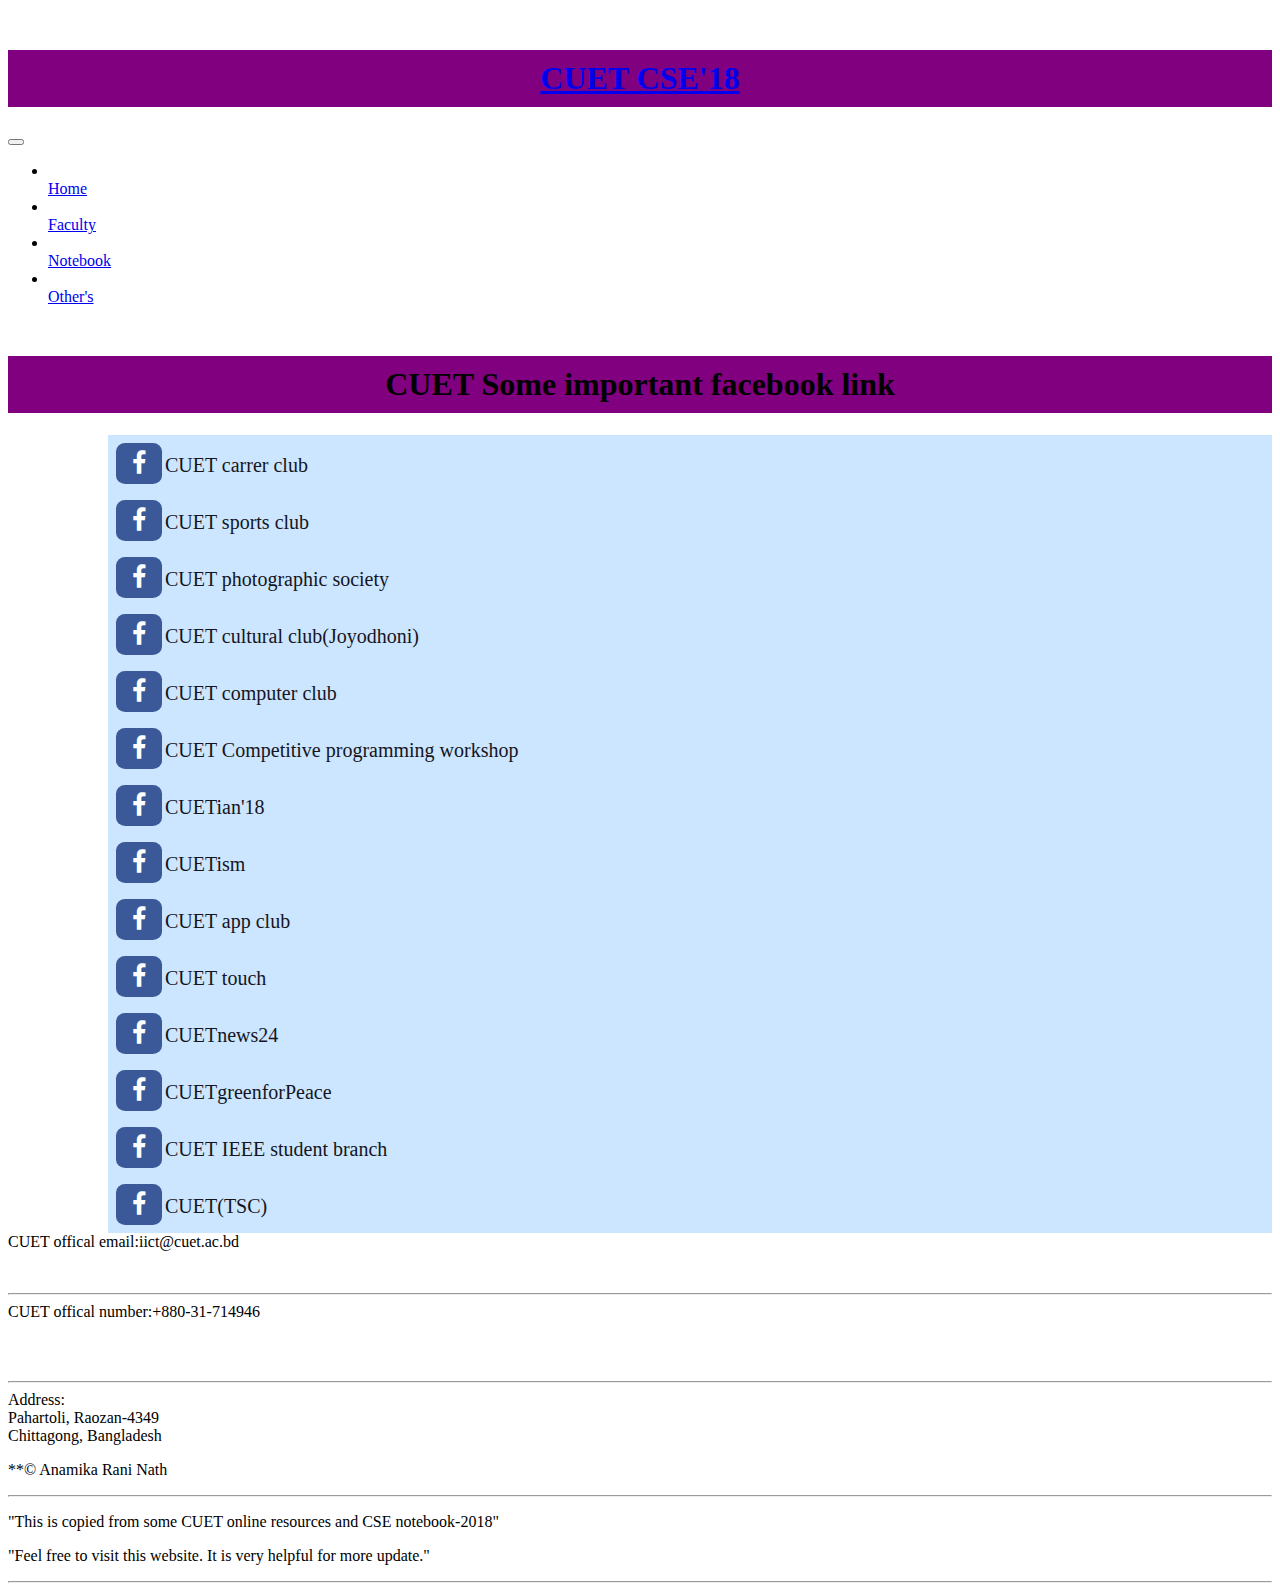
==== CUET_CSE'18/folder/Club.html @ c86b8b69 "Add files via upload" ====
<!DOCTYPE html>
<html>
<head>
	<meta charset="utf-8">
	<meta http-equiv="X-UA-Compatible" content="IE=edge">
	<meta name="viewport" content="width=device-width,initial-scale=1">
	<title>Club</title>
	<link rel="stylesheet" href="https://cdnjs.cloudflare.com/ajax/libs/font-awesome/4.7.0/css/font-awesome.min.css">
	<link rel="stylesheet" type="text/css" href="Club.css">
	<link rel="stylesheet" href="css/bootstrap.min.css">
	<link rel="stylesheet" href="css/Main.css">
</head>
<body>
	<nav id="header-nav" class="navbar navbar-default">
			<div class="container">
				<div class="navbar-header">
					<a href="navbar.html" class="pull-left visible-md visible-lg" >
					<div id="logo-img" alt="Logo image"></div>
					</a>
					<div class="navbar-brand">
					<a href="navbar.html"><h1>CUET CSE'18</h1></a>	
					</div>
					<button type="button" class="navbar-toggle collapsed" data-toggle="collapse" data-target="#collapsable-nav" aria-expanded="false">
						<span class="sr-only">Togglr navigation</span>
						<span class="icon-bar"></span>
						<span class="icon-bar"></span>
						<span class="icon-bar"></span>
					</button>
				</div>
				<div id="collapsable-nav" class="collapse navbar-collapse">
					<ul id="nav-list" class="nav navbar-nav navbar-right">
						<li>
							<a href="Main.html">
								<span class="glyphicon glyphicon-home"></span><br class="hidden-xs">Home</a>
						</li>
						<li>
							<a href="CSE Faculty.html">
								<span class="glyphicon glyphicon-user"></span><br class="hidden-xs">Faculty</a>
						</li>
						<li>
							<a href="Table.html">
								<span class="glyphicon glyphicon-book"></span><br class="hidden-xs">Notebook</a>
						</li>
						<li>
							<a href="Club.html">
								<span class="glyphicon glyphicon-asterisk"></span><br class="hidden-xs">Other's</a>
						</li>
					</ul>
				</div>
			</div>
		</nav>
	<h1>CUET Some important facebook link</h1>
	<div id="abc"><a href="https://web.facebook.com/cuetcc/?_rdc=1&_rdr" class="fa fa-facebook"></a>CUET carrer club</div>
	<div id="abc"><a href="https://web.facebook.com/sccuet/" class="fa fa-facebook"></a>CUET sports club</div>
	<div id="abc"><a href="https://web.facebook.com/groups/cuetshokherphotography" class="fa fa-facebook"></a>CUET photographic society</div>
	<div id="abc"><a href="https://web.facebook.com/Joyoddhoney/" class="fa fa-facebook"></a>CUET cultural club(Joyodhoni)</div>
	<div id="abc"><a href="https://web.facebook.com/cuetcomputerclub/" class="fa fa-facebook"></a>CUET computer club</div>
	<div id="abc"><a href="https://web.facebook.com/groups/cuetworkshop2014" class="fa fa-facebook"></a>CUET Competitive programming workshop</div>
	<div id="abc"><a href="https://web.facebook.com/groups/2382476595344741" class="fa fa-facebook"></a>CUETian'18</div>
	<div id="abc"><a href="https://web.facebook.com/groups/2090278584380743" class="fa fa-facebook"></a>CUETism</div>
	<div id="abc"><a href="https://web.facebook.com/cuetappclub" class="fa fa-facebook"></a>CUET app club</div>
	<div id="abc"><a href="https://web.facebook.com/groups/cuet.relations" class="fa fa-facebook"></a>CUET touch</div>
	<div id="abc"><a href="https://web.facebook.com/CUETism" class="fa fa-facebook"></a>CUETnews24</div>
	<div id="abc"><a href=" https://web.facebook.com/cuetgp" class="fa fa-facebook"></a>CUETgreenforPeace</div>
	<div id="abc"><a href="https://web.facebook.com/ieeecuetsb" class="fa fa-facebook"></a>CUET IEEE student branch</div>
	<div id="abc"><a href="https://web.facebook.com/shadhinota.chottor" class="fa fa-facebook"></a>CUET(TSC)</div>
	<footer class="panel-footer">
		<div class="container">
			<div class="row">
				<section id="hours" class="col-sm-4">
					
					<span class="glyphicon glyphicon-envelope"></span> CUET offical email:iict@cuet.ac.bd</p><br><hr>
						<span class="glyphicon glyphicon-earphone"></span> CUET offical number:+880-31-714946</p><br>
					<a href=""></a><br>
					<hr class="visible-xs">
				</section>
				<section id="address" class="col-sm-4">
					<span>Address:</span><br>
					Pahartoli, Raozan-4349<br>
					Chittagong, Bangladesh<br>
					<p>**&copy; Anamika Rani Nath</p>
					<hr class="visible-xs">
				</section>
				<section id="testimonials" class="col-sm-4">
					<p>"This is copied from some CUET online resources and CSE notebook-2018"</p>
					<p>"Feel free to visit this website. It is very helpful for more update."</p>
					<p></p>
					<hr class="visible-xs">
				</section>
			</div>
		
		</div>
	</footer>
<script src="js/jquery-3.5.1.min.js"></script>
<script src="js/bootstrap.min.js"></script>
<script src="js/script.js"></script>

</body>
</html>
---- CUET_CSE'18/folder/Club.css ----
body
{

}
h1
{
	position: relative;
	margin-top:  50px;
	padding: 10px 10px 10px 10px;
	text-align: center;
	font-style: bold;
	background-color:#800080;
}
#abc
{
	color: #15151e;
	align-content: center;
	margin-left: 100px;
	padding: 5px 5px 5px 5px;
	font-family: oxygen;
	font-size: 20px;
	background-color:#cce6ff;

}
.fa {
  padding: 8px;
  font-size: 25px;
  width: 30px;
  text-align: center;
  text-decoration: none;
  margin: 3px 3px;
  border-radius: 20%;
}

.fa:hover {
    opacity: 0.5;
}

.fa-facebook {
  background: #3B5998;
  color: white;
}
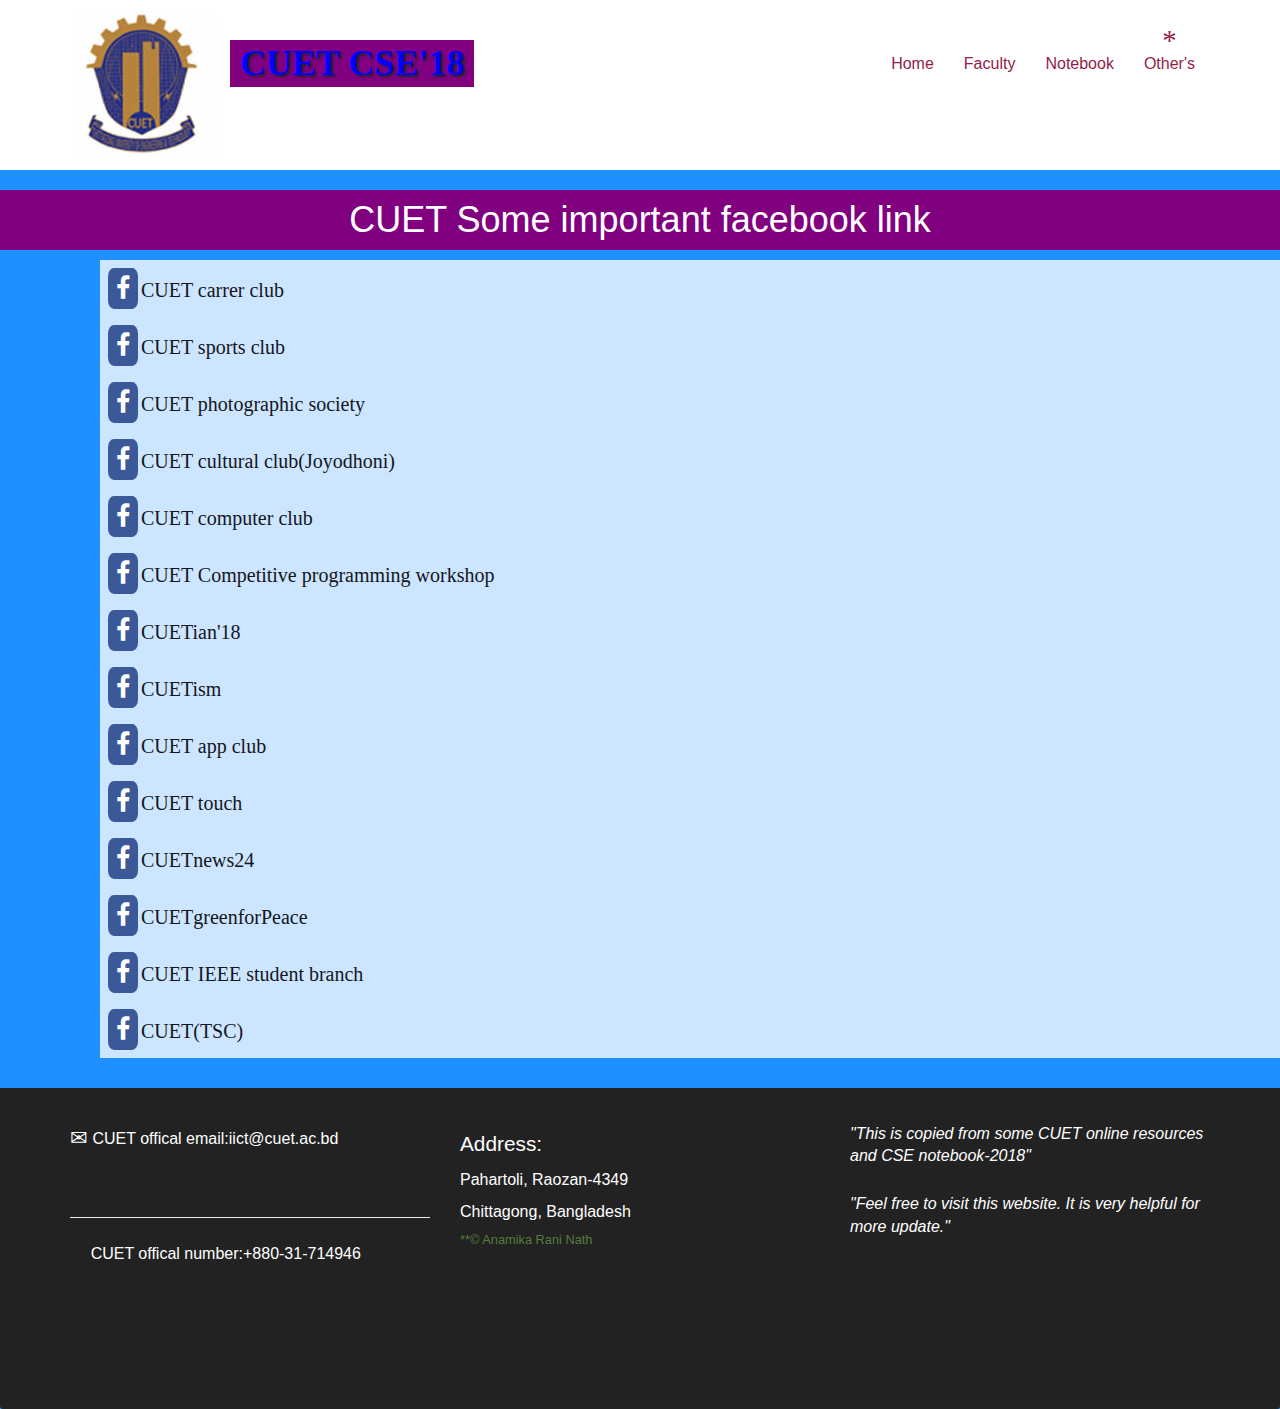
==== commit 278a2c55: "Update Club.html" ====
--- a/CUET_CSE'18/folder/Club.html
+++ b/CUET_CSE'18/folder/Club.html
@@ -7,8 +7,8 @@
 	<title>Club</title>
 	<link rel="stylesheet" href="https://cdnjs.cloudflare.com/ajax/libs/font-awesome/4.7.0/css/font-awesome.min.css">
 	<link rel="stylesheet" type="text/css" href="Club.css">
-	<link rel="stylesheet" href="css/bootstrap.min.css">
-	<link rel="stylesheet" href="css/Main.css">
+	<link rel="stylesheet" href="bootstrap.min.css">
+	<link rel="stylesheet" href="Main.css">
 </head>
 <body>
 	<nav id="header-nav" class="navbar navbar-default">
@@ -18,7 +18,7 @@
 					<div id="logo-img" alt="Logo image"></div>
 					</a>
 					<div class="navbar-brand">
-					<a href="navbar.html"><h1>CUET CSE'18</h1></a>	
+					<a href="#"><h1>CUET CSE'18</h1></a>	
 					</div>
 					<button type="button" class="navbar-toggle collapsed" data-toggle="collapse" data-target="#collapsable-nav" aria-expanded="false">
 						<span class="sr-only">Togglr navigation</span>
@@ -91,9 +91,9 @@
 		
 		</div>
 	</footer>
-<script src="js/jquery-3.5.1.min.js"></script>
-<script src="js/bootstrap.min.js"></script>
-<script src="js/script.js"></script>
+<script src="jquery-3.5.1.min.js"></script>
+<script src="bootstrap.min.js"></script>
+<script src="script.js"></script>
 
 </body>
-</html>+</html>
--- a/CUET_CSE'18/folder/Main.css
+++ b/CUET_CSE'18/folder/Main.css
@@ -0,0 +1,261 @@
+body
+{
+	font-size: 16px;
+	color: white;
+	background-color:dodgerblue;
+	font-family:'Oxygen',sans-serif;
+
+}
+#header-nav
+{
+	background-color:white;
+	border-radius: 0;
+	border: 0;
+}
+#logo-img
+{
+	background: url('../Faculty pic/logo1_opt.jpg') no-repeat;
+	width: 150px;
+	height: 150px;
+	margin: 10px 10px 10px 0px;
+}
+.navbar-brand
+{
+	padding-top: 20px;
+}
+.navbar-brand h1
+{
+	font-family: 'Lora',serif;
+	color: blue;
+	font-size: 2em;
+	font-weight: bold;
+	text-transform: uppercase;
+	text-shadow: 2px 2px 2px #222;
+	margin-top: 20px;
+	margin-bottom: 10px;
+	line-height: .75;
+	text-align: center;
+}
+.navbar-brand a:hover , .navbar-brand a:focus
+{
+	text-decoration: none;
+}
+.navbar-brand p
+{
+color: #000;
+text-transform: uppercase;
+font-size: .7em;
+margin-top: 15px;
+}
+.navbar-brand p span
+{
+	vertical-align: middle;
+}
+#nav-list
+{
+	margin-top: 10px;
+}
+#nav-list a
+{
+	color: #951c49;
+	text-align: center;
+}
+#nav-list a:hover
+{
+	background:#e7e7e7;
+}
+#nav-list a span
+{
+	font-size: 1.8em;
+}
+#phone
+{
+	margin-top: 5px;
+}
+
+.navbar-header button.navbar-toggle, .navbar-header .icon-bar
+{
+	border: 1px solid #61122f;
+}
+.navbar-header button.navbar-toggle
+{
+	clear: both;
+	margin-top: -30px;
+}
+.panel-footer
+{
+	margin-top: 30px;
+	padding-top: 35px;
+	padding-bottom: 30px;
+	background-color: #222;
+	border-top: 0;
+}
+.panel-footer div.row
+{
+	margin-bottom: 35px;
+}
+#hours, #address
+{
+	line-height: 2;
+}
+#hours>span, #address>span
+{
+	font-size: 1.3em;
+}
+#address p
+{
+	color: #557c3e;
+	font-size: .8em;
+	line-height: 1.8;
+}
+#testimonials
+{
+	font-style: italic;
+}
+#testimonials p:nth-child(2)
+{
+	margin-top: 25px;
+}
+.container .jumbotron
+{
+	box-shadow: 0 0 50px #3f0c1f;
+	border: 2px solid #3f0c1f;
+}
+#map-tile
+{
+	height: 200px;
+	width: 700px;
+	margin-top: 300px;
+	margin-bottom: 30px;
+	position: relative;
+	border: 2px solid #3f0c1f;
+	overflow: hidden;
+}
+ #map-tile:hover
+{
+	box-shadow: 0 1px 5px 1px #cccccc;
+}
+
+#map-tile span
+{
+	position: absolute;
+	bottom: 0;
+	right: 0;
+	width: 100%;
+	text-align: center;
+	font-size: 1.6em;
+	text-transform: uppercase;
+	background-color: #000;
+	color: #fff;
+	opacity: .8;
+}
+@media (min-width: 1200px)
+{
+	
+.container .jumbotron
+{
+	background: url('../Faculty pic/sadhinota3_opt.jpg') no-repeat;
+	
+	height: 675px;
+	box-shadow: 0 0 50px #3f0c1f;
+	border: 2px solid #3f0c1f;
+}
+}
+/*@media(min-width: 992px) and (max-width: 1199px)
+{
+.container .jumbotron
+{
+	background: url('../image/jumbotron_992.jpg') no-repeat;
+	height: 558px;
+	box-shadow: 0 0 50px #3f0c1f;
+	border: 2px solid #3f0c1f;
+}
+}
+@media(min-width: 768px) and (max-width: 991px)
+{
+.container .jumbotron
+{
+	background: url('../image/jumbotron_992.jpg') no-repeat;
+	height: 432px;
+	box-shadow: 0 0 50px #3f0c1f;
+	border: 2px solid #3f0c1f;
+}
+}*/
+@media(max-width: 767px)
+{
+.navbar-brand
+{
+	padding-top: 10px;
+	height: 80px;
+}
+.navbar-brand h1
+{
+	padding-top: 10px;
+	font-size: 5vw;
+	
+}
+.navbar-brand p
+{
+	font-size: .6em;
+	margin-top: 12px;
+}
+.navbar-brand p img
+{
+	height: 20px;
+}
+#collapsable-nav a
+{
+	font-size: 1.2em;
+}
+#collapsable-nav a span
+{
+	font-size: 1em;
+	margin-right: 5px;
+}
+#call-btn >a
+{
+	font-size: 1.5em;
+	display: block;
+	margin: 0 20px;
+	padding: 10px;
+	border: 2px solid #fff;
+	background-color: #f6b319;
+	color: #951c49;
+}
+#xs-deliver
+{
+	margin-top: 5px;
+	font-size: .7em;
+	letter-spacing: .1em;
+	text-transform: uppercase;
+}
+.panel-footer section
+{
+	margin-bottom: 30px;
+	text-align: center;
+}
+.panel-footer section:nth-child(3)
+{
+	margin-bottom: 0;
+}
+.panel-footer section hr
+{
+	width: 50%;
+}
+.container .jumbotron
+{
+	margin-top: 30px;
+	padding: 0;
+	
+}
+
+}
+@media(max-width: 479px)
+{
+	.navbar-brand h1
+	{
+		padding-top: 5px;
+		font-size: 6vw;
+	}
+
+}
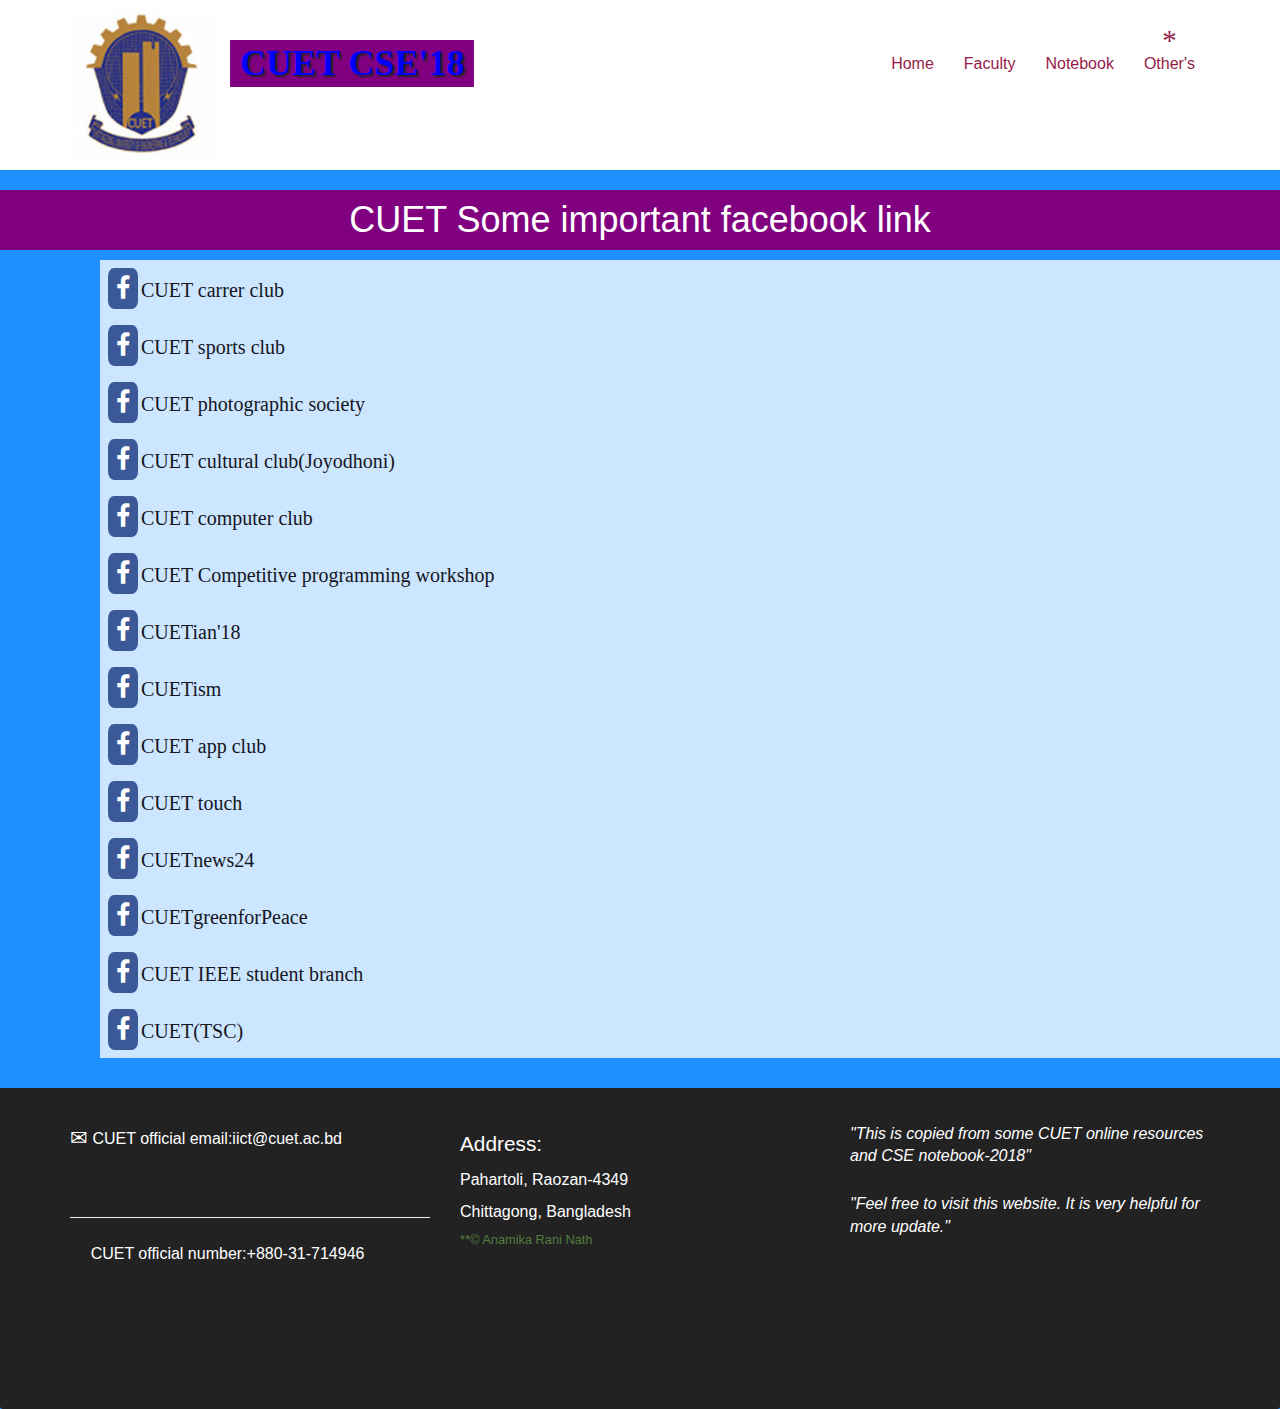
==== commit 2542f9e6: "Update Club.html" ====
--- a/CUET_CSE'18/folder/Club.html
+++ b/CUET_CSE'18/folder/Club.html
@@ -6,9 +6,9 @@
 	<meta name="viewport" content="width=device-width,initial-scale=1">
 	<title>Club</title>
 	<link rel="stylesheet" href="https://cdnjs.cloudflare.com/ajax/libs/font-awesome/4.7.0/css/font-awesome.min.css">
-	<link rel="stylesheet" type="text/css" href="Club.css">
-	<link rel="stylesheet" href="bootstrap.min.css">
-	<link rel="stylesheet" href="Main.css">
+	<link rel="stylesheet" type="text/css" href="css/Club.css">
+	<link rel="stylesheet" href="css/bootstrap.min.css">
+	<link rel="stylesheet" href="css/Main.css">
 </head>
 <body>
 	<nav id="header-nav" class="navbar navbar-default">
@@ -69,8 +69,8 @@
 			<div class="row">
 				<section id="hours" class="col-sm-4">
 					
-					<span class="glyphicon glyphicon-envelope"></span> CUET offical email:iict@cuet.ac.bd</p><br><hr>
-						<span class="glyphicon glyphicon-earphone"></span> CUET offical number:+880-31-714946</p><br>
+					<span class="glyphicon glyphicon-envelope"></span> CUET official email:iict@cuet.ac.bd</p><br><hr>
+						<span class="glyphicon glyphicon-earphone"></span> CUET official number:+880-31-714946</p><br>
 					<a href=""></a><br>
 					<hr class="visible-xs">
 				</section>
@@ -91,9 +91,9 @@
 		
 		</div>
 	</footer>
-<script src="jquery-3.5.1.min.js"></script>
-<script src="bootstrap.min.js"></script>
-<script src="script.js"></script>
+<script src="js/jquery-3.5.1.min.js"></script>
+<script src="js/bootstrap.min.js"></script>
+<script src="js/script.js"></script>
 
 </body>
 </html>
--- a/CUET_CSE'18/folder/css/Club.css
+++ b/CUET_CSE'18/folder/css/Club.css
@@ -0,0 +1,42 @@
+body
+{
+
+}
+h1
+{
+	position: relative;
+	margin-top:  50px;
+	padding: 10px 10px 10px 10px;
+	text-align: center;
+	font-style: bold;
+	background-color:#800080;
+}
+#abc
+{
+	color: #15151e;
+	align-content: center;
+	margin-left: 100px;
+	padding: 5px 5px 5px 5px;
+	font-family: oxygen;
+	font-size: 20px;
+	background-color:#cce6ff;
+
+}
+.fa {
+  padding: 8px;
+  font-size: 25px;
+  width: 30px;
+  text-align: center;
+  text-decoration: none;
+  margin: 3px 3px;
+  border-radius: 20%;
+}
+
+.fa:hover {
+    opacity: 0.5;
+}
+
+.fa-facebook {
+  background: #3B5998;
+  color: white;
+}--- a/CUET_CSE'18/folder/css/Main.css
+++ b/CUET_CSE'18/folder/css/Main.css
@@ -0,0 +1,261 @@
+body
+{
+	font-size: 16px;
+	color: white;
+	background-color:dodgerblue;
+	font-family:'Oxygen',sans-serif;
+
+}
+#header-nav
+{
+	background-color:white;
+	border-radius: 0;
+	border: 0;
+}
+#logo-img
+{
+	background: url('../Faculty pic/logo1_opt.jpg') no-repeat;
+	width: 150px;
+	height: 150px;
+	margin: 10px 10px 10px 0px;
+}
+.navbar-brand
+{
+	padding-top: 20px;
+}
+.navbar-brand h1
+{
+	font-family: 'Lora',serif;
+	color: blue;
+	font-size: 2em;
+	font-weight: bold;
+	text-transform: uppercase;
+	text-shadow: 2px 2px 2px #222;
+	margin-top: 20px;
+	margin-bottom: 10px;
+	line-height: .75;
+	text-align: center;
+}
+.navbar-brand a:hover , .navbar-brand a:focus
+{
+	text-decoration: none;
+}
+.navbar-brand p
+{
+color: #000;
+text-transform: uppercase;
+font-size: .7em;
+margin-top: 15px;
+}
+.navbar-brand p span
+{
+	vertical-align: middle;
+}
+#nav-list
+{
+	margin-top: 10px;
+}
+#nav-list a
+{
+	color: #951c49;
+	text-align: center;
+}
+#nav-list a:hover
+{
+	background:#e7e7e7;
+}
+#nav-list a span
+{
+	font-size: 1.8em;
+}
+#phone
+{
+	margin-top: 5px;
+}
+
+.navbar-header button.navbar-toggle, .navbar-header .icon-bar
+{
+	border: 1px solid #61122f;
+}
+.navbar-header button.navbar-toggle
+{
+	clear: both;
+	margin-top: -30px;
+}
+.panel-footer
+{
+	margin-top: 30px;
+	padding-top: 35px;
+	padding-bottom: 30px;
+	background-color: #222;
+	border-top: 0;
+}
+.panel-footer div.row
+{
+	margin-bottom: 35px;
+}
+#hours, #address
+{
+	line-height: 2;
+}
+#hours>span, #address>span
+{
+	font-size: 1.3em;
+}
+#address p
+{
+	color: #557c3e;
+	font-size: .8em;
+	line-height: 1.8;
+}
+#testimonials
+{
+	font-style: italic;
+}
+#testimonials p:nth-child(2)
+{
+	margin-top: 25px;
+}
+.container .jumbotron
+{
+	box-shadow: 0 0 50px #3f0c1f;
+	border: 2px solid #3f0c1f;
+}
+#map-tile
+{
+	height: 200px;
+	width: 700px;
+	margin-top: 300px;
+	margin-bottom: 30px;
+	position: relative;
+	border: 2px solid #3f0c1f;
+	overflow: hidden;
+}
+ #map-tile:hover
+{
+	box-shadow: 0 1px 5px 1px #cccccc;
+}
+
+#map-tile span
+{
+	position: absolute;
+	bottom: 0;
+	right: 0;
+	width: 100%;
+	text-align: center;
+	font-size: 1.6em;
+	text-transform: uppercase;
+	background-color: #000;
+	color: #fff;
+	opacity: .8;
+}
+@media (min-width: 1200px)
+{
+	
+.container .jumbotron
+{
+	background: url('../Faculty pic/sadhinota3_opt.jpg') no-repeat;
+	
+	height: 675px;
+	box-shadow: 0 0 50px #3f0c1f;
+	border: 2px solid #3f0c1f;
+}
+}
+/*@media(min-width: 992px) and (max-width: 1199px)
+{
+.container .jumbotron
+{
+	background: url('../image/jumbotron_992.jpg') no-repeat;
+	height: 558px;
+	box-shadow: 0 0 50px #3f0c1f;
+	border: 2px solid #3f0c1f;
+}
+}
+@media(min-width: 768px) and (max-width: 991px)
+{
+.container .jumbotron
+{
+	background: url('../image/jumbotron_992.jpg') no-repeat;
+	height: 432px;
+	box-shadow: 0 0 50px #3f0c1f;
+	border: 2px solid #3f0c1f;
+}
+}*/
+@media(max-width: 767px)
+{
+.navbar-brand
+{
+	padding-top: 10px;
+	height: 80px;
+}
+.navbar-brand h1
+{
+	padding-top: 10px;
+	font-size: 5vw;
+	
+}
+.navbar-brand p
+{
+	font-size: .6em;
+	margin-top: 12px;
+}
+.navbar-brand p img
+{
+	height: 20px;
+}
+#collapsable-nav a
+{
+	font-size: 1.2em;
+}
+#collapsable-nav a span
+{
+	font-size: 1em;
+	margin-right: 5px;
+}
+#call-btn >a
+{
+	font-size: 1.5em;
+	display: block;
+	margin: 0 20px;
+	padding: 10px;
+	border: 2px solid #fff;
+	background-color: #f6b319;
+	color: #951c49;
+}
+#xs-deliver
+{
+	margin-top: 5px;
+	font-size: .7em;
+	letter-spacing: .1em;
+	text-transform: uppercase;
+}
+.panel-footer section
+{
+	margin-bottom: 30px;
+	text-align: center;
+}
+.panel-footer section:nth-child(3)
+{
+	margin-bottom: 0;
+}
+.panel-footer section hr
+{
+	width: 50%;
+}
+.container .jumbotron
+{
+	margin-top: 30px;
+	padding: 0;
+	
+}
+
+}
+@media(max-width: 479px)
+{
+	.navbar-brand h1
+	{
+		padding-top: 5px;
+		font-size: 6vw;
+	}
+
+}
